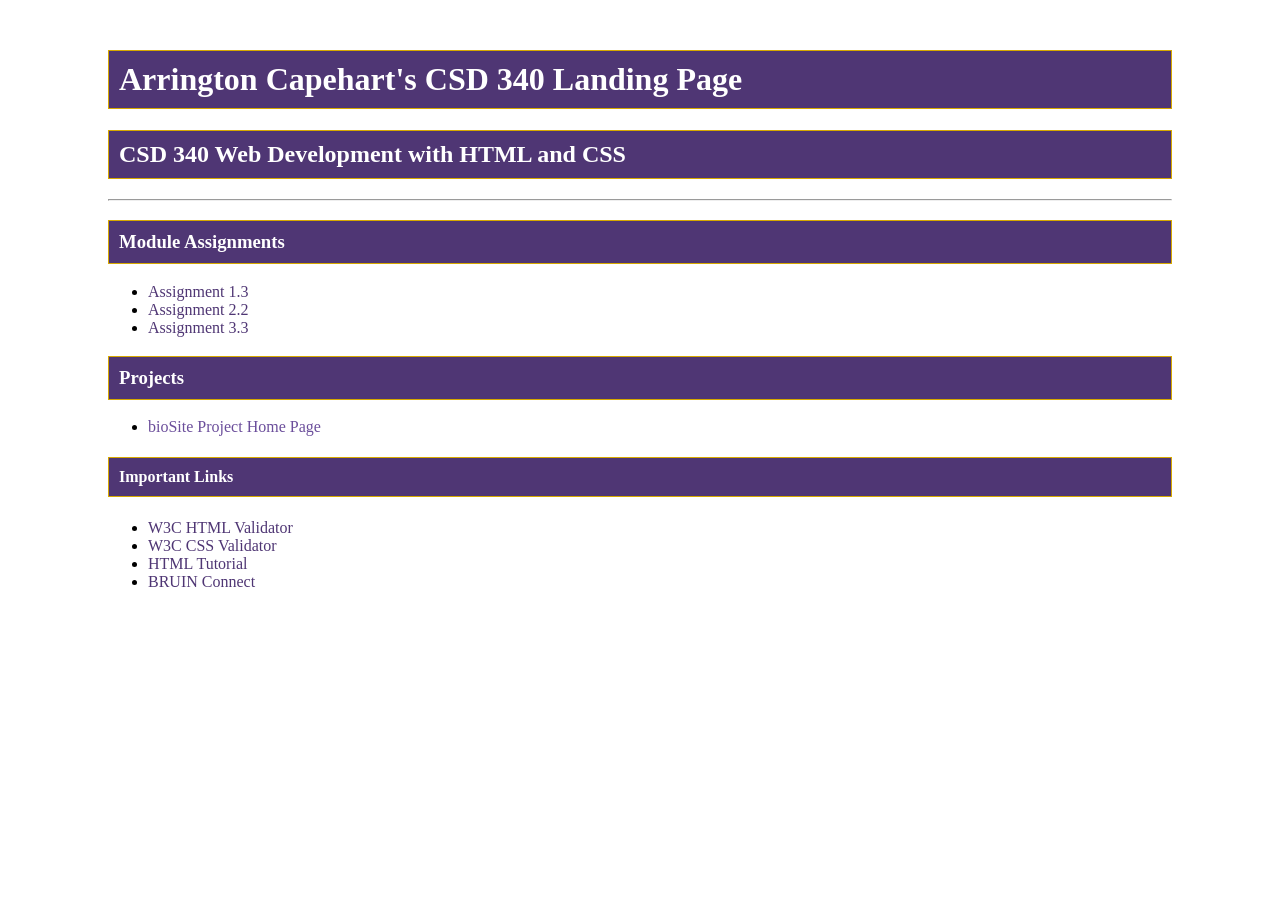
==== index.html @ 4df5e85e "Add CSD 340 landing page and stylesheet" ====
<!DOCTYPE html>
<html lang="en">
<head>
    <meta charset="UTF-8">
    <meta name="description" content="CSD 340 course landing page">
    <meta name="keywords" content="HTML, CSS, CSD 340, Bellevue University">
    <meta name="author" content="Arrington Capehart">
    <meta name="viewport" content="width=device-width, initial-scale=1.0">
    <link rel="stylesheet" href="site.css">
    <title>Arrington Capehart's CSD 340 Landing Page</title>
</head>
<body>
    <div id="container">
     <h1>Arrington Capehart's CSD 340 Landing Page</h1>
        <h2>CSD 340 Web Development with HTML and CSS</h2>
        <hr>

    <h3>Module Assignments</h3>
    <ul>
        <li><a href="module-1/Capehart_Mod1_3.html">Assignment 1.3</a></li>
        <li><a href="module-2/Capehart_Mod2_2.html">Assignment 2.2</a></li>
        <li><a href="module-3/Capehart_Mod3_3.html">Assignment 3.3</a></li>
    </ul>
    <h3>Projects</h3>
    <ul>
      <li><a href="">bioSite Project Home Page</a></li>
    </ul>
    <h4>Important Links</h4>
    <ul>
        <li><a href="https://validator.w3.org/">W3C HTML Validator</a></li>
        <li><a href="http://jigsaw.w3.org/css-validator/">W3C CSS Validator</a></li>
        <li><a href="https://www.w3schools.com/html/">HTML Tutorial</a></li>
        <li><a href="https://bruinconnect.bellevue.edu/">BRUIN Connect</a></li>
    </ul>
    </div>
</body>
</html>
---- site.css ----
#container {
    margin-top: 50px;
    margin-left: 100px;
    margin-right: 100px;
}

h1,
h2,
h3,
h4 {
    background-color: #4F3674;
    color: #FFFFFF;
    border: 1px solid #D6A800;
    padding: 10px;
}

a {
    color: #4F3674;
    text-decoration: none;
}

a:hover {
    color: #D6A800;
}

a:visited {
    color: #6B4E9B;
}
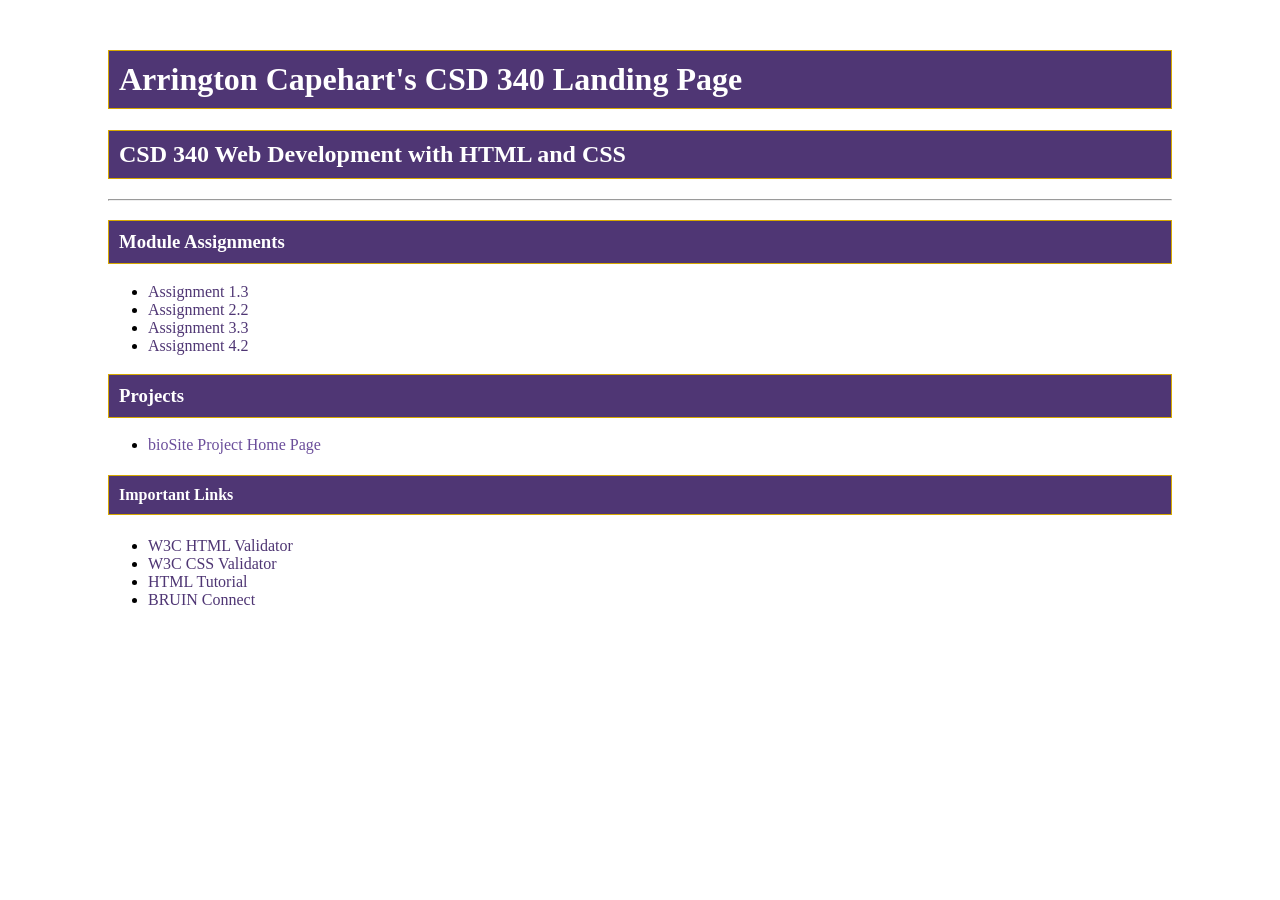
==== commit 6f24c630: "Complete Module 4.2 assignment" ====
--- a/index.html
+++ b/index.html
@@ -20,6 +20,7 @@
         <li><a href="module-1/Capehart_Mod1_3.html">Assignment 1.3</a></li>
         <li><a href="module-2/Capehart_Mod2_2.html">Assignment 2.2</a></li>
         <li><a href="module-3/Capehart_Mod3_3.html">Assignment 3.3</a></li>
+        <li><a href="module-4/Capehart_Mod4_2.html">Assignment 4.2</a></li>
     </ul>
     <h3>Projects</h3>
     <ul>
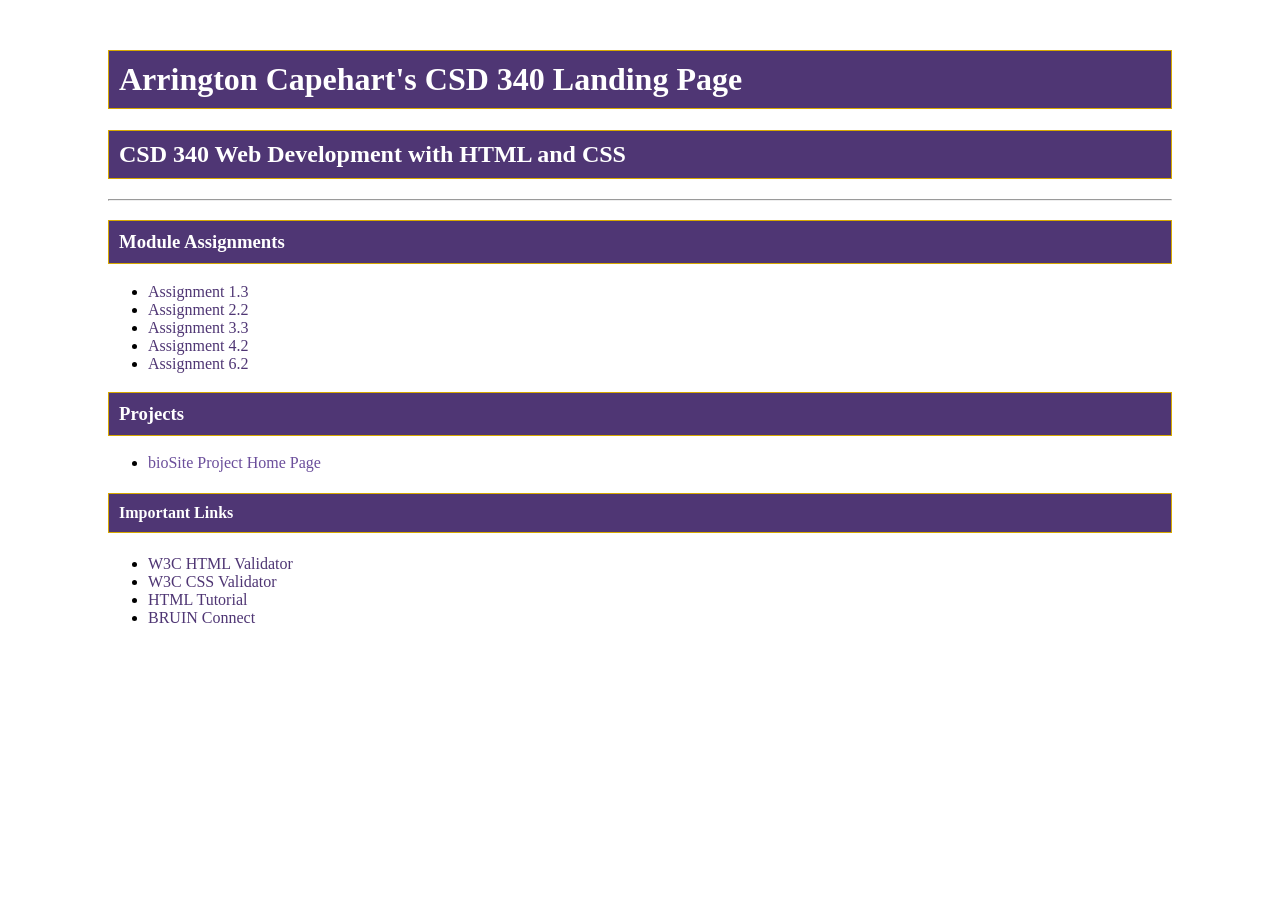
==== commit 11d7eff6: "Adding module-6" ====
--- a/index.html
+++ b/index.html
@@ -21,6 +21,7 @@
         <li><a href="module-2/Capehart_Mod2_2.html">Assignment 2.2</a></li>
         <li><a href="module-3/Capehart_Mod3_3.html">Assignment 3.3</a></li>
         <li><a href="module-4/Capehart_Mod4_2.html">Assignment 4.2</a></li>
+        <li><a href="module-6/Capehart_Mod6_2.html">Assignment 6.2</a></li>
     </ul>
     <h3>Projects</h3>
     <ul>
